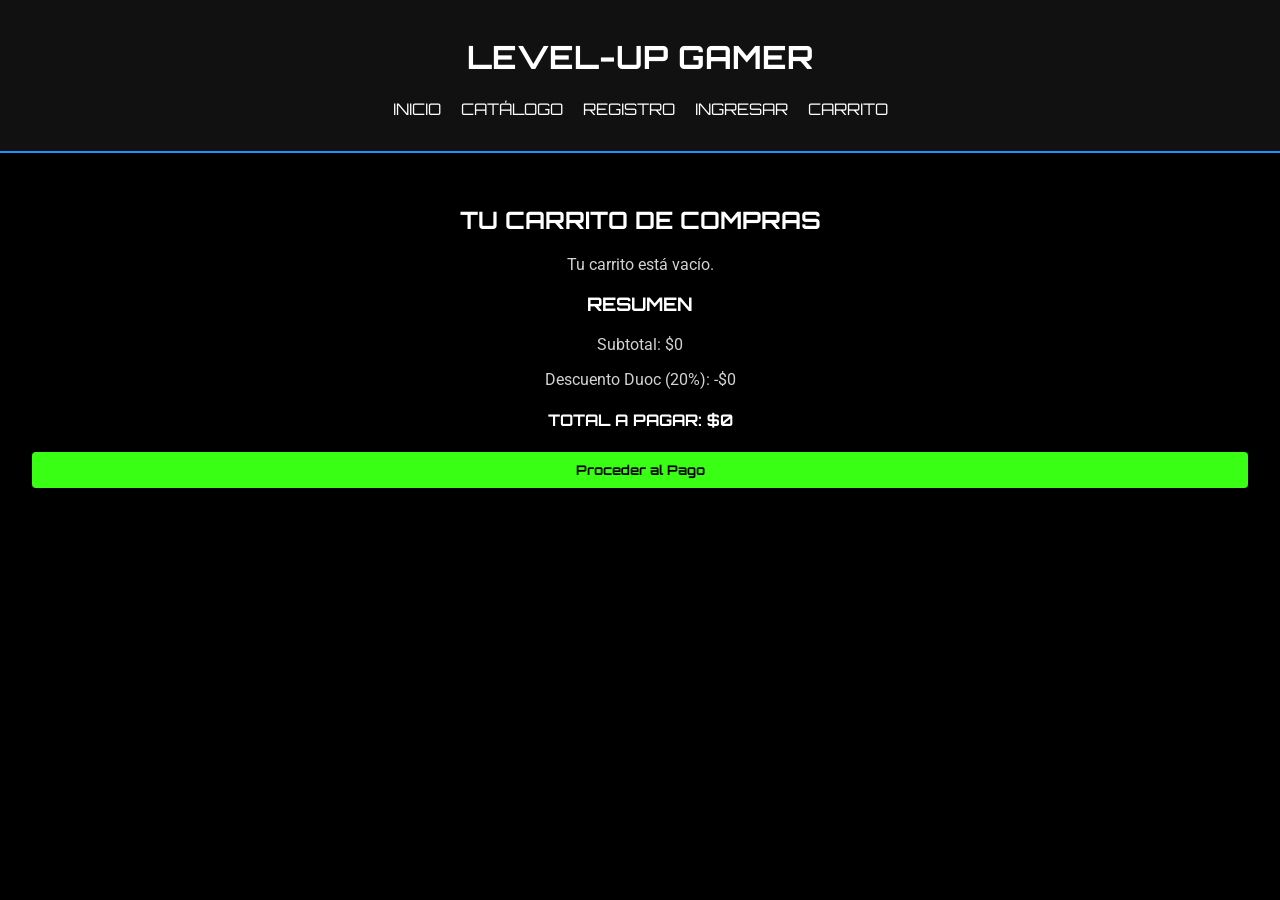
==== carrito.html @ e920ad96 "feat: agrega persistencia del carrito con localStorage y calculo de descuento" ====
<!DOCTYPE html>
<html lang="es">
<head>
    <meta charset="UTF-8">
    <meta name="viewport" content="width=device-width, initial-scale=1.0">
    <title>Carrito | Level-Up Gamer</title>
    <link href="https://fonts.googleapis.com/css2?family=Orbitron:wght@500;700;900&family=Roboto:wght@300;400;700&display=swap" rel="stylesheet">
    <link rel="stylesheet" href="css/estilos.css">
</head>
<body>

    <header>
        <h1>Level-Up Gamer</h1>
        <nav>
            <ul>
                <li><a href="index.html">Inicio</a></li>
                <li><a href="productos.html">Catálogo</a></li>
                <li><a href="registro.html">Registro</a></li>
                <li><a href="login.html">Ingresar</a></li>
                <li><a href="carrito.html">Carrito</a></li>
            </ul>
        </nav>
    </header>

    <main>
        <section>
            <h2>Tu Carrito de Compras</h2>
            <div id="items-carrito" class="contenedor-items"></div>
            
            <aside class="resumen-compra">
                <h3>Resumen</h3>
                <p>Subtotal: <span id="subtotal">$0</span></p>
                <p>Descuento Duoc (20%): <span id="descuento-duoc">$0</span></p>
                <h4>Total a Pagar: <span id="total-pagar">$0</span></h4>
                <button class="btn-primary" onclick="alert('Checkout en construcción')">Proceder al Pago</button>
            </aside>
        </section>
    </main>

    <script src="js/carrito.js"></script>
</body>
</html>
---- css/estilos.css ----
/* Variables base según requerimientos de diseño */
:root {
    --bg-principal: #000000;
    --acento-azul: #1E90FF;
    --acento-verde: #39FF14;
    --texto-blanco: #FFFFFF;
    --texto-gris: #D3D3D3;
    --fuente-titulos: 'Orbitron', sans-serif;
    --fuente-cuerpo: 'Roboto', sans-serif;
}

/* Reset básico y fondo general */
body {
    background-color: var(--bg-principal);
    color: var(--texto-blanco);
    font-family: var(--fuente-cuerpo);
    margin: 0;
    padding: 0;
}

/* Tipografía de títulos */
h1, h2, h3, h4, nav a {
    font-family: var(--fuente-titulos);
    text-transform: uppercase;
}

/* Estilos de navegación */
header {
    background-color: #111;
    border-bottom: 2px solid var(--acento-azul);
    padding: 1rem 2rem;
    text-align: center;
}

nav ul {
    list-style: none;
    padding: 0;
    display: flex;
    justify-content: center;
    gap: 20px;
}

nav a {
    color: var(--texto-blanco);
    text-decoration: none;
    transition: color 0.3s;
}

nav a:hover {
    color: var(--acento-verde);
}

/* Textos secundarios */
p {
    color: var(--texto-gris);
}

/* Secciones */
section {
    padding: 2rem;
    text-align: center;
}

/* Estilos para el Catálogo de Productos */
.grid-productos {
    display: grid;
    grid-template-columns: repeat(auto-fit, minmax(250px, 1fr));
    gap: 20px;
    margin-top: 20px;
}

.tarjeta-producto {
    background-color: #121212;
    border: 1px solid #333;
    border-radius: 8px;
    padding: 20px;
    text-align: center;
    transition: transform 0.3s, border-color 0.3s;
}

.tarjeta-producto:hover {
    transform: translateY(-5px);
    border-color: var(--acento-verde);
    box-shadow: 0 0 10px rgba(57, 255, 20, 0.2);
}

.categoria-badge {
    background-color: rgba(30, 144, 255, 0.2);
    color: var(--acento-azul);
    font-size: 0.8rem;
    padding: 5px 10px;
    border-radius: 4px;
    display: inline-block;
    margin-bottom: 10px;
}

.precio {
    font-size: 1.2rem;
    color: var(--texto-blanco);
    font-weight: bold;
    margin-bottom: 15px;
}

.btn-primary {
    background-color: var(--acento-verde);
    color: var(--bg-principal);
    border: none;
    padding: 10px 15px;
    font-family: var(--fuente-titulos);
    font-weight: bold;
    cursor: pointer;
    border-radius: 4px;
    width: 100%;
}
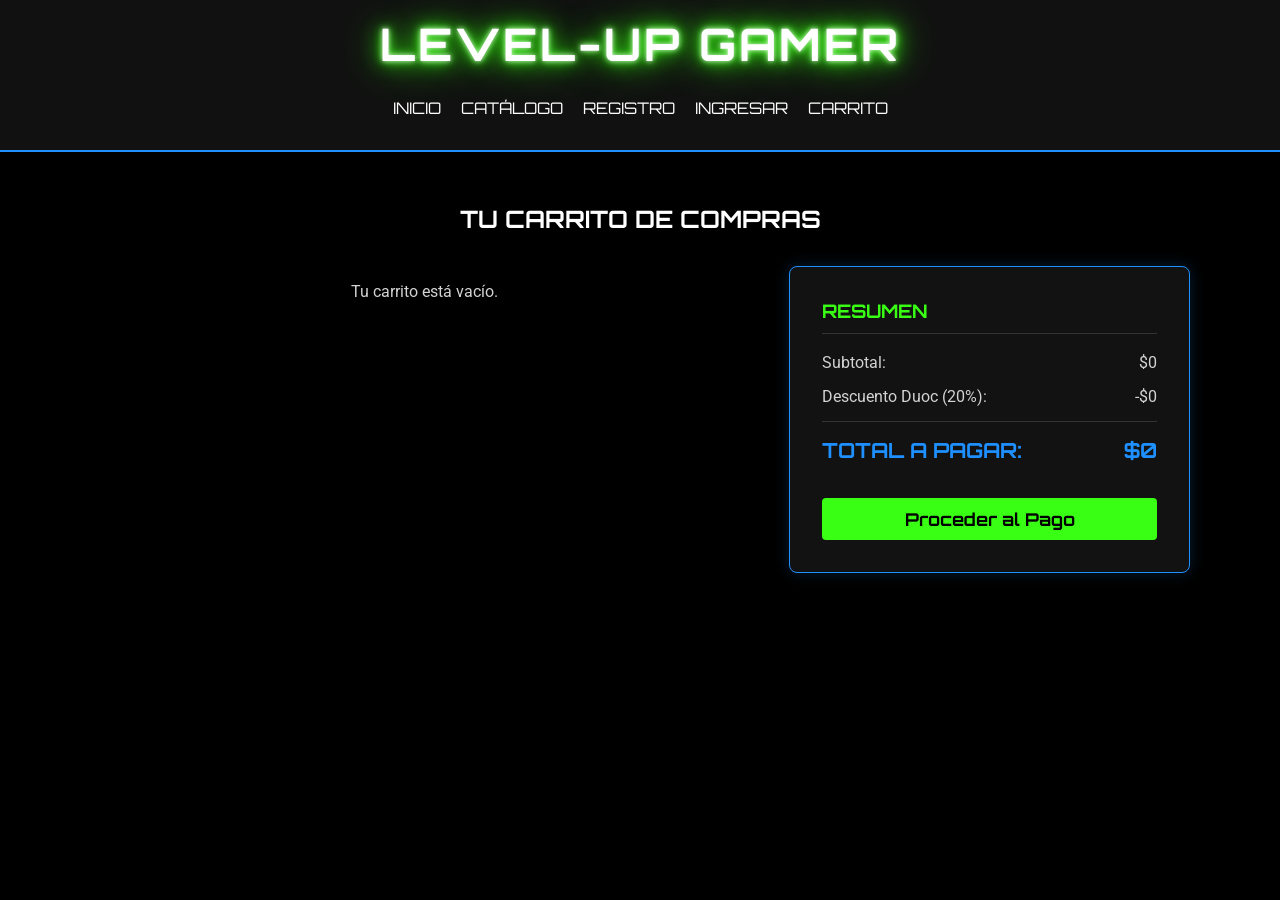
==== commit c20fd4da: "feat(ui): rediseño responsive y pulido visual de catálogo, carrito y formularios" ====
--- a/carrito.html
+++ b/carrito.html
@@ -25,15 +25,21 @@
     <main>
         <section>
             <h2>Tu Carrito de Compras</h2>
-            <div id="items-carrito" class="contenedor-items"></div>
             
-            <aside class="resumen-compra">
-                <h3>Resumen</h3>
-                <p>Subtotal: <span id="subtotal">$0</span></p>
-                <p>Descuento Duoc (20%): <span id="descuento-duoc">$0</span></p>
-                <h4>Total a Pagar: <span id="total-pagar">$0</span></h4>
-                <button class="btn-primary" onclick="alert('Checkout en construcción')">Proceder al Pago</button>
-            </aside>
+            <!-- Nuevo contenedor para las dos columnas -->
+            <div class="layout-carrito">
+                
+                <div id="items-carrito" class="contenedor-items"></div>
+                
+                <aside class="resumen-compra">
+                    <h3>Resumen</h3>
+                    <p>Subtotal: <span id="subtotal">$0</span></p>
+                    <p>Descuento Duoc (20%): <span id="descuento-duoc">$0</span></p>
+                    <h4>Total a Pagar: <span id="total-pagar">$0</span></h4>
+                    <button class="btn-primary" onclick="alert('Checkout en construcción')">Proceder al Pago</button>
+                </aside>
+
+            </div>
         </section>
     </main>
 
--- a/css/estilos.css
+++ b/css/estilos.css
@@ -16,6 +16,20 @@
     font-family: var(--fuente-cuerpo);
     margin: 0;
     padding: 0;
+    display: flex;
+    flex-direction: column;
+    min-height: 100vh; /* Ocupa toda la altura de la pantalla */
+}
+
+main {
+    flex: 1; /* Empuja el footer hacia abajo */
+}
+
+footer {
+    text-align: left; /* Alineación inferior izquierda */
+    padding: 1.5rem 2rem;
+    background-color: #0a0a0a;
+    border-top: 1px solid #333;
 }
 
 /* Tipografía de títulos */
@@ -31,6 +45,39 @@
     padding: 1rem 2rem;
     text-align: center;
 }
+
+/* PEGA EL CÓDIGO NUEVO AQUÍ */
+header h1 {
+    font-size: 2.8rem;
+    color: var(--texto-blanco);
+    letter-spacing: 3px;
+    margin: 0;
+    padding-bottom: 10px;
+    text-shadow: 
+        0 0 5px rgba(255, 255, 255, 0.8),
+        0 0 10px var(--acento-verde),
+        0 0 20px var(--acento-verde),
+        0 0 40px var(--acento-verde);
+    animation: latido-neon 2s infinite alternate;
+}
+
+@keyframes latido-neon {
+    0% {
+        text-shadow: 
+            0 0 5px rgba(255, 255, 255, 0.8),
+            0 0 10px var(--acento-verde),
+            0 0 20px var(--acento-verde),
+            0 0 40px var(--acento-verde);
+    }
+    100% {
+        text-shadow: 
+            0 0 2px rgba(255, 255, 255, 0.5),
+            0 0 5px var(--acento-verde),
+            0 0 10px var(--acento-verde),
+            0 0 20px var(--acento-verde);
+    }
+}
+/* FIN DEL CÓDIGO NUEVO */
 
 nav ul {
     list-style: none;
@@ -111,4 +158,254 @@
     cursor: pointer;
     border-radius: 4px;
     width: 100%;
+}
+
+/* Estilos del Hero (Sección Principal) */
+.hero {
+    padding: 4rem 2rem;
+    background: linear-gradient(180deg, #000 0%, #111 100%);
+    border-bottom: 1px solid #222;
+}
+
+.hero h2 {
+    font-size: 2.5rem;
+    color: var(--acento-azul);
+    text-shadow: 0 0 15px rgba(30, 144, 255, 0.6); /* Brillo neón azul */
+}
+
+/* Contenedor de Categorías */
+.productos-destacados h3 {
+    font-size: 2rem;
+    margin-bottom: 2rem;
+    color: var(--texto-blanco);
+}
+
+.categorias-contenedor {
+    display: flex;
+    justify-content: center;
+    gap: 40px;
+    flex-wrap: wrap;
+}
+
+/* Tarjetas animadas */
+.categoria {
+    background-color: #121212;
+    padding: 30px 20px;
+    border-radius: 12px;
+    border: 2px solid #333;
+    width: 300px;
+    transition: all 0.3s ease-in-out;
+    cursor: default;
+}
+
+/* Efecto al pasar el mouse (Hover) */
+.categoria:hover {
+    transform: translateY(-10px); /* Salta hacia arriba */
+    border-color: var(--acento-verde);
+    box-shadow: 0 10px 25px rgba(57, 255, 20, 0.3); /* Brillo neón verde */
+}
+
+.btn-whatsapp {
+    position: fixed;
+    bottom: 20px;
+    right: 20px;
+    background-color: #25D366;
+    color: #FFF;
+    padding: 15px 20px;
+    border-radius: 50px;
+    text-decoration: none;
+    font-weight: bold;
+    box-shadow: 0 4px 10px rgba(37, 211, 102, 0.4);
+    transition: transform 0.3s;
+    z-index: 1000;
+}
+.btn-whatsapp:hover {
+    transform: scale(1.1);
+}
+
+/* --- Estilos para Formularios (Registro, Login, Contacto) --- */
+.contenedor-formulario {
+    max-width: 500px;
+    margin: 3rem auto; /* Centra el recuadro en la pantalla */
+    padding: 2.5rem;
+    background-color: #121212;
+    border: 1px solid var(--acento-azul);
+    border-radius: 8px;
+    box-shadow: 0 0 15px rgba(30, 144, 255, 0.2);
+    text-align: center;
+}
+
+.contenedor-formulario h2 {
+    color: var(--acento-verde);
+    margin-bottom: 1.5rem;
+}
+
+/* Convertimos el formulario en una columna vertical */
+.contenedor-formulario form {
+    display: flex;
+    flex-direction: column;
+    gap: 15px; /* Separación uniforme entre cada campo */
+    text-align: left;
+}
+
+.contenedor-formulario label {
+    font-family: var(--fuente-titulos);
+    font-size: 0.85rem;
+    color: var(--texto-blanco);
+    margin-bottom: -5px; /* Acerca un poco el texto al input */
+}
+
+/* Diseño de las cajas de texto */
+.contenedor-formulario input,
+.contenedor-formulario select,
+.contenedor-formulario textarea {
+    padding: 12px;
+    background-color: #1a1a1a;
+    border: 1px solid #333;
+    color: var(--texto-blanco);
+    border-radius: 4px;
+    font-family: var(--fuente-cuerpo);
+    font-size: 1rem;
+    transition: border-color 0.3s, box-shadow 0.3s;
+}
+
+/* Efecto al hacer clic en un campo (Focus) */
+.contenedor-formulario input:focus,
+.contenedor-formulario select:focus,
+.contenedor-formulario textarea:focus {
+    outline: none;
+    border-color: var(--acento-verde);
+    box-shadow: 0 0 8px rgba(57, 255, 20, 0.4);
+}
+
+.contenedor-formulario .btn-primary {
+    margin-top: 15px;
+    padding: 12px;
+    font-size: 1.1rem;
+}
+
+/* --- Estilos para la Vista del Carrito --- */
+.layout-carrito {
+    display: flex;
+    gap: 30px;
+    max-width: 1100px;
+    margin: 2rem auto;
+    align-items: flex-start;
+    flex-wrap: wrap; /* Se adapta a pantallas pequeñas */
+}
+
+/* Columna izquierda (Productos) */
+.contenedor-items {
+    flex: 2; 
+    display: flex;
+    flex-direction: column;
+    gap: 15px;
+}
+
+/* Rediseño de las tarjetas solo dentro del carrito */
+.contenedor-items .tarjeta-producto {
+    display: flex;
+    justify-content: space-between;
+    align-items: center;
+    background-color: #1a1a1a;
+    padding: 15px 25px;
+    text-align: left;
+}
+
+.contenedor-items .tarjeta-producto button {
+    background-color: #333;
+    color: var(--texto-blanco);
+    border: 1px solid #555;
+    padding: 5px 12px;
+    cursor: pointer;
+    border-radius: 4px;
+    font-size: 1.2rem;
+    transition: 0.3s;
+}
+
+.contenedor-items .tarjeta-producto button:hover {
+    background-color: var(--acento-verde);
+    color: #000;
+    border-color: var(--acento-verde);
+}
+
+/* Columna derecha (Ticket de Resumen) */
+.resumen-compra {
+    flex: 1; 
+    background-color: #121212;
+    padding: 2rem;
+    border: 1px solid var(--acento-azul);
+    border-radius: 8px;
+    box-shadow: 0 0 15px rgba(30, 144, 255, 0.2);
+    text-align: left;
+}
+
+.resumen-compra h3 {
+    color: var(--acento-verde);
+    margin-top: 0;
+    border-bottom: 1px solid #333;
+    padding-bottom: 10px;
+}
+
+/* Alinear los montos a la derecha */
+.resumen-compra p, .resumen-compra h4 {
+    display: flex;
+    justify-content: space-between;
+    margin: 15px 0;
+}
+
+.resumen-compra h4 {
+    font-size: 1.3rem;
+    color: var(--acento-azul);
+    border-top: 1px solid #333;
+    padding-top: 15px;
+}
+
+/* Ajustar el botón de pago al ancho de su caja */
+.resumen-compra .btn-primary {
+    width: 100%;
+    margin-top: 20px;
+    font-size: 1.1rem;
+}
+
+/* Imágenes del catálogo */
+.img-producto {
+    width: 100%;
+    height: 200px;
+    object-fit: contain;
+    background-color: #ffffff; /* Fondo blanco uniforme para todos */
+    border-radius: 8px 8px 0 0;
+    margin-bottom: 15px;
+    border-bottom: 2px solid var(--acento-azul);
+    padding: 12px;
+    box-sizing: border-box;
+}
+
+.thumbnail-carrito {
+    width: 80px;
+    height: 80px;
+    object-fit: contain;
+    background-color: #fff;
+    border-radius: 8px;
+    border: 1px solid var(--acento-azul);
+    padding: 5px;
+}
+
+/* Miniaturas y alineación del carrito */
+.carrito-item {
+    display: flex;
+    align-items: center;
+    gap: 20px;
+}
+
+.info-carrito {
+    flex: 1; /* Empuja los controles de cantidad a la derecha */
+}
+
+.controles-carrito {
+    display: flex;
+    align-items: center;
+    gap: 10px;
+    font-size: 1.2rem;
+    font-weight: bold;
 }
